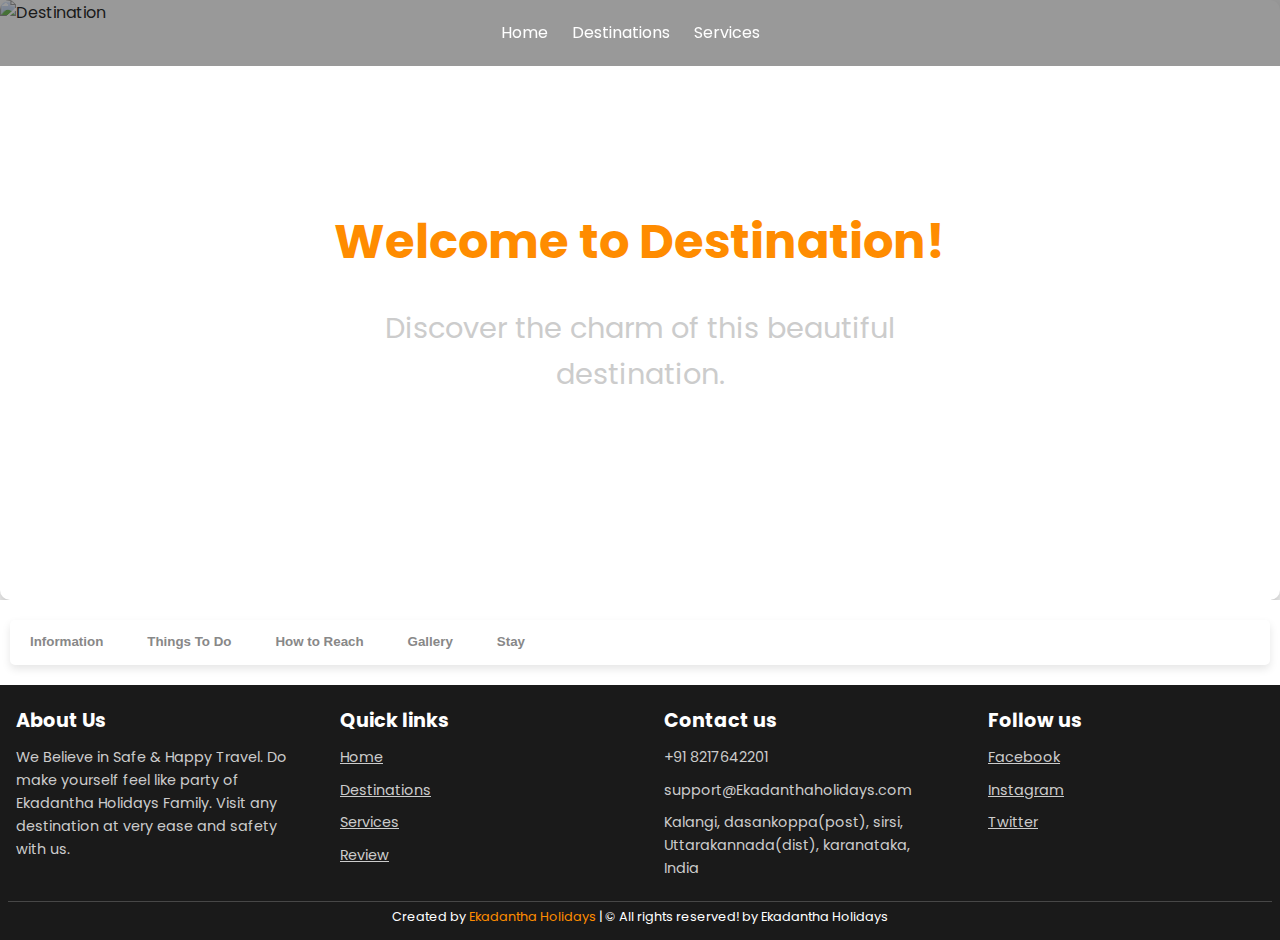
==== location.html @ 0127cc2e "Intial commit to add the files" ====
<!DOCTYPE html>
<html lang="en">
<head>
    <meta charset="UTF-8">
    <meta name="viewport" content="width=device-width, initial-scale=1.0">
    <title>Location Page</title>
    <link rel="stylesheet" href="./styles/location.css">
</head>
<body>
 
<header>
    <!-- Header content goes here -->
    <nav>
        <ul>
            <li><a href="./index.html">Home</a></li>
            <li><a href="./index.html">Destinations</a></li>
            <li><a href="./index.html">Services</a></li>
           <!-- <li><a href="./index.html">Reviews</a></li>  -->
        </ul>
    </nav>
</header>

<main>
    <section class="hero">
        <!-- Hero image and content goes here -->
        <img id="destination-image" src="" alt="Destination">
        <div class="hero-content">
            <h1 id="destination-name">Welcome to Destination!</h1>
            <p id="destination-description">Discover the charm of this beautiful destination.</p>
        </div>
    </section>

    <section class="tabs">
        <!-- Tabs for detailed information -->
        <div class="tab">
            <button class="tablinks" onclick="openTab(event, 'info')">Information</button>
            <button class="tablinks" onclick="openTab(event, 'thingsToDo')">Things To Do</button>
            <button class="tablinks" onclick="openTab(event, 'howToReach')">How to Reach</button>
            <button class="tablinks" onclick="openTab(event, 'gallery')">Gallery</button>
            <button class="tablinks" onclick="openTab(event, 'stay')">Stay</button>
        </div>

        <div id="info" class="tabcontent">
            <!-- Information content goes here -->
            <p id="destination-info"></p>
        </div>

        <div id="thingsToDo" class="tabcontent">
            <!-- Things to do content goes here -->
            <h2>Things To Do</h2>
            <p>Activities and attractions...</p>
        </div>

        <div id="howToReach" class="tabcontent">
            <!-- How to reach content goes here -->
            <h2>How to Reach</h2>
            <p>Transportation options...</p>
        </div>

        <div id="gallery" class="tabcontent">
            <!-- Gallery content goes here -->
            <h2>Gallery</h2>
            <p>Photos and videos...</p>
        </div>

        <div id="stay" class="tabcontent">
            <!-- Stay content goes here -->
            <h2>Stay</h2>
            <p>Accommodation options...</p>
        </div>
    </section>
</main>

<!-- footer section  -->

<section class="footer">
    <div class="box-container">
        <div class="box">
            <h3>About Us</h3>
            <p>We Believe in Safe & Happy Travel. Do make yourself feel like party of Ekadantha Holidays Family. Visit any
                destination at very ease and safety with us.
            </p>
        </div>
        <br>
        <div class="box">
            <h3>Quick links</h3>
            <a href="./index.html">Home</a>
            <a href="#gallery">Destinations</a>
            <a href="#services">Services</a>
            <a href="#review">Review</a>
            <!-- <a href="#book">Book</a>
            <a href="#packages">Packages</a>
            <a href="#contact">Contact</a> -->
        </div>
        <br>
        <div class="box">
            <h3>Contact us</h3>
            <p><i class="fas fa-phone-alt"></i> +91 8217642201</i></p>
            <p><i class="fas fa-envelope"></i> support@Ekadanthaholidays.com </i></p>
            <p><i class="fas fa-home"></i> Kalangi, dasankoppa(post), sirsi, Uttarakannada(dist), karanataka, India</i></p>
        </div>
        <br>
        <div class="box">
            <h3>Follow us</h3>
            <a href="https://www.facebook.com/"><i class="fab fa-facebook-square"></i> Facebook</a>
            <a href="https://www.instagram.com/ekadantaholidays?igsh=bTJsM3o1a2s1ZThx"><i class="fab fa-instagram"></i> Instagram</a>
            <a href="https://twitter.com"><i class="fab fa-twitter"></i> Twitter</a>
        </div>
    </div>
    <h1 class="credit"> Created by <span> Ekadantha Holidays</span> | &copy; All rights reserved! by Ekadantha Holidays </h1>
</section>
<script src="./script/location.js"></script>
</body>
</html>
---- styles/location.css ----
/* Import external fonts */
@import url('https://fonts.googleapis.com/css2?family=Poppins:wght@300;400;500;600;700&display=swap');

/* Reset default browser styles */
* {
    margin: 0;
    padding: 0;
    box-sizing: border-box;
}

/* Set up custom fonts */
body {
    font-family: 'Poppins', sans-serif;
    line-height: 1.6;
}

/* Header Styles */
header {
    background-color: rgba(51, 51, 51, 0.5);
    padding: 20px;
    position: fixed;
    top: 0;
    left: 0;
    right: 0;
    z-index: 1000;
    text-align: center;
    transition: background-color 0.3s ease;
}

header.sticky {
    background-color: #333333;
}

nav ul {
    list-style: none;
    margin: 0;
    padding: 0;
}

nav ul li {
    display: inline;
    margin-right: 20px;
}

nav ul li a {
    text-decoration: none;
    color: #fff;
    position: relative;
}

nav ul li a::after {
    content: '';
    position: absolute;
    bottom: -3px;
    left: 0;
    width: 100%;
    height: 3px;
    background-color: transparent;
    transition: background-color 0.3s ease;
}

nav ul li a:hover::after {
    background-color: #ff8c00;
}

/* Hero Section */
.hero {
    position: relative;
    height: 600px;
    overflow: hidden;
}

.hero img {
    position :absolute;
    top: 0;
    left: 0;
    width: 100%;
    height: 600px;
    object-fit: initial;
    object-position: center;
    border-radius: 10px;
    box-shadow: 0 10px 20px rgba(0, 0, 0, 0.3);
    transition: transform 0.5s ease;
}

.hero img:hover {
    transform: scale(1.03);
}

.hero-content {
    position: absolute;
    top: 50%;
    left: 50%;
    transform: translate(-50%, -50%);
    text-align: center;
    color: #fff;
    z-index: 1;
}

.hero-content h1 {
    font-size: 3rem;
    margin-bottom: 1.5rem;
    color: #ff8c00;
}

.hero-content p {
    font-size: 1.8rem;
    color: #ccc;
}

.tab {
    overflow: hidden;
    border-radius: 5px;
    box-shadow: 0 4px 8px rgba(0, 0, 0, 0.1);
    background-color: #fff;
    margin: 0 10px; /* Adjust spacing between tabs */
    margin-top: 20px;
}

.tab button {
    background-color: transparent;
    border: none;
    outline: none;
    cursor: pointer;
    padding: 14px 20px;
    transition: background-color 0.3s ease, color 0.3s ease;
    color: #888; /* Default color for tab buttons */
    font-weight: bold;
    border-top-left-radius: 5px;
    border-top-right-radius: 5px;
    border-bottom: 2px solid transparent; /* Bottom border to indicate active tab */
}

.tab button:hover {
    background-color: #f0f0f0; /* Change background color on hover */
}

.tab button.active {
    background-color: #fff; /* Change background color of active tab */
    color: #333; /* Change color of active tab */
    border-bottom: 2px solid #ff8c00; /* Highlight active tab with border */
}

.tabcontent {
    padding: 20px;
    display: none;
    background-color: #fff;
    border-radius: 5px;
    box-shadow: 0 2px 4px rgba(0, 0, 0, 0.1);
    text-align: justify;
    max-width: auto; /* Adjust as needed */
    margin: 0 auto; /* Center horizontally */
}

.tabcontent.active {
    display: block;
}

/* Footer */
.footer {
    background: #1a1a1a;
    padding: 0.5rem; /* Reduced padding */
    margin-top: 20px;
}

.footer .box-container {
    display: flex;
    flex-wrap: nowrap;
    gap: 1rem;
    justify-content:center;
}

.footer .box-container .box {
    padding: 0.5rem; /* Reduced padding */
    flex: 1 1 calc(33.33% - 1rem);
    max-width: calc(33.33% - 1rem);
}

.footer .box-container .box h3 {
    font-size: 1.2rem; /* Reduced font size */
    padding: 0.3rem 0; /* Reduced padding */
    color: #fff;
}

.footer .box-container .box p {
    font-size: 0.9rem; /* Reduced font size */
    padding: 0.3rem 0; /* Reduced padding */
    color: #ccc;
}

.footer .box-container .box p i {
    color: #ff8c00;
}

.footer .box-container .box a {
    display: block;
    font-size: 0.9rem; /* Reduced font size */
    padding: 0.3rem 0; /* Reduced padding */
    color: #ccc;
}

.footer .box-container .box a:hover {
    color: #ff8c00;
    text-decoration: underline;
}

.footer .credit {
    text-align: center;
    padding: 0.3rem 0; /* Reduced padding */
    margin-top: 0.5rem; /* Reduced margin top */
    font-size: 0.8rem; /* Reduced font size */
    font-weight: normal;
    color: #fff;
    border-top: 0.1rem solid rgba(255, 255, 255, 0.2);
}

.footer .credit span {
    color: #ff8c00;
}

@media (max-width: 1200px) {
    html {
        font-size: 55%;
    }
}

@media (max-width: 991px) {
    header {
        padding: 2rem;
    }
  
    section {
        padding: 2rem;
    }
}

@media (max-width: 768px) {
    #menu-bar {
        display: initial;
    }
  
    header .navbar {
        position: absolute;
        top: 100%;
        right: 0;
        left: 0;
        background: #333;
        border-top: .1rem solid rgba(255, 255, 255, .2);
        padding: 1rem 2rem;
        clip-path: polygon(0 0, 100% 0, 100% 0, 0 0);
    }
  
    header .navbar.active {
        clip-path: polygon(0 0, 100% 0, 100% 100%, 0 100%);
    }
  
    header .navbar a {
        display: block;
        border-radius: .5rem;
        padding: 1.5rem;
        margin: 1.5rem 0;    
        background: #222;
    }
}

@media (max-width: 450px) {
    html {
        font-size: 50%;
    }
  
    .heading span {
        font-size: 2.5rem;
    }
  
    .contact .row form .inputBox input {
        width: 100%;
    }
}
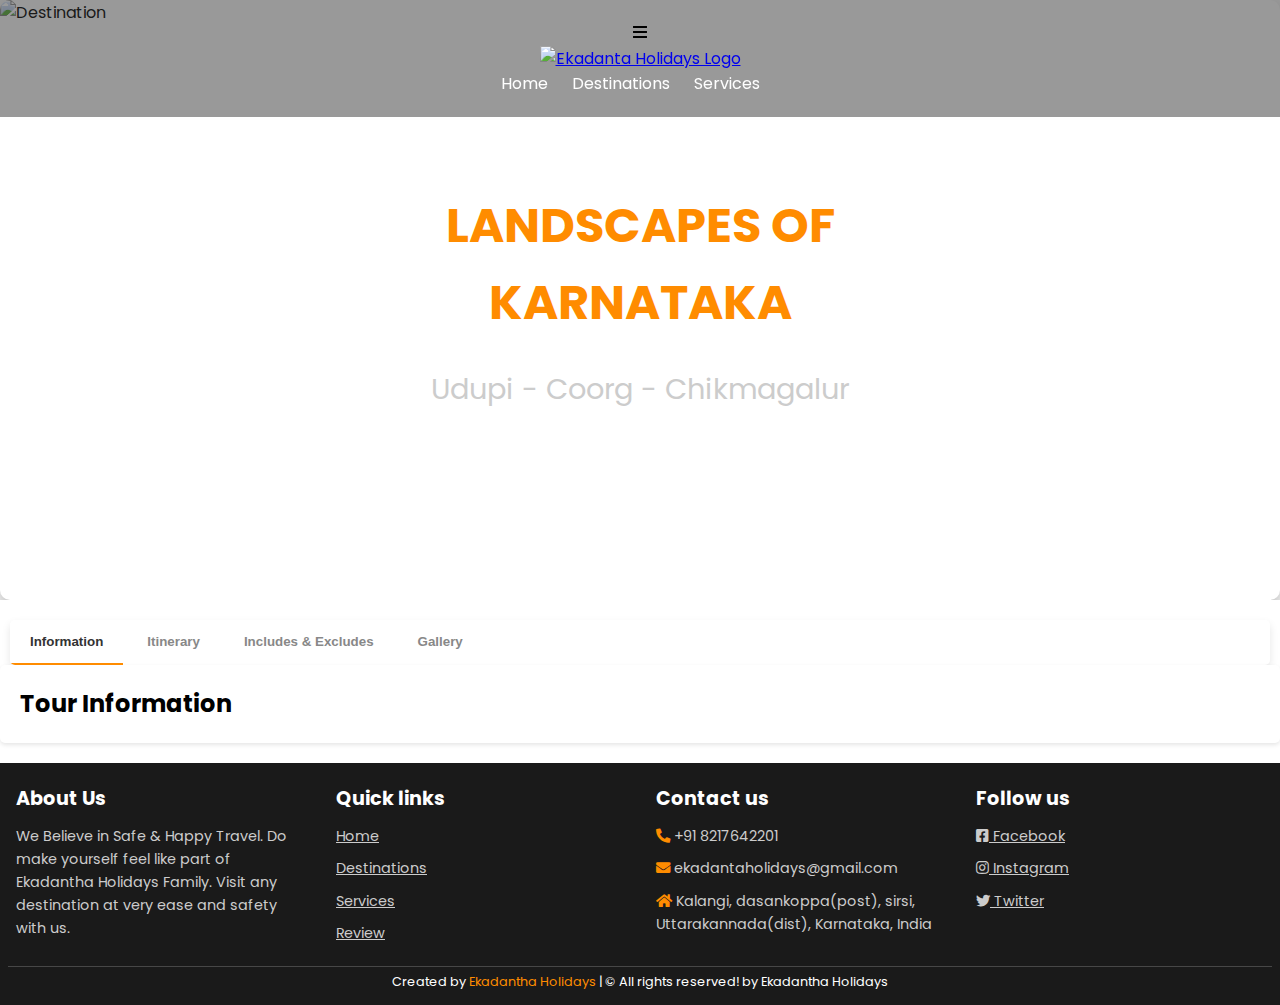
==== commit 03892142: "change the logo" ====
--- a/location.html
+++ b/location.html
@@ -3,112 +3,93 @@
 <head>
     <meta charset="UTF-8">
     <meta name="viewport" content="width=device-width, initial-scale=1.0">
-    <title>Location Page</title>
+    <title>Ekadanta Holidays - Landscapes of Karnataka</title>
+    <link rel="stylesheet" href="https://unpkg.com/swiper/swiper-bundle.min.css" />
+    <link rel="stylesheet" href="https://cdnjs.cloudflare.com/ajax/libs/font-awesome/5.15.3/css/all.min.css">
     <link rel="stylesheet" href="./styles/location.css">
 </head>
 <body>
- 
-<header>
-    <!-- Header content goes here -->
-    <nav>
-        <ul>
-            <li><a href="./index.html">Home</a></li>
-            <li><a href="./index.html">Destinations</a></li>
-            <li><a href="./index.html">Services</a></li>
-           <!-- <li><a href="./index.html">Reviews</a></li>  -->
-        </ul>
-    </nav>
-</header>
+    <header>
+        <nav>
+            <div id="menu-bar" class="fas fa-bars"></div>
+            <div class="logo-image">
+                <a href="#" class="navbar-brand">
+                    <img src="./images/logo/mainlogo.png" alt="Ekadanta Holidays Logo">
+                </a>
+            </div>
+            <ul class="navbar">
+                <li><a href="./index.html">Home</a></li>
+                <li><a href="./index.html">Destinations</a></li>
+                <li><a href="./index.html">Services</a></li>
+            </ul>
+        </nav>
+    </header>
 
-<main>
-    <section class="hero">
-        <!-- Hero image and content goes here -->
-        <img id="destination-image" src="" alt="Destination">
-        <div class="hero-content">
-            <h1 id="destination-name">Welcome to Destination!</h1>
-            <p id="destination-description">Discover the charm of this beautiful destination.</p>
+    <main>
+        <section class="hero">
+            <img id="destination-image" src="" alt="Destination">
+            <div class="hero-content">
+                <h1 id="destination-name">LANDSCAPES OF KARNATAKA</h1>
+                <p id="destination-description">Udupi - Coorg - Chikmagalur</p>
+            </div>
+        </section>
+
+        <section class="tabs">
+            <div class="tab">
+                <button class="tablinks" onclick="openTab(event, 'info')">Information</button>
+                <button class="tablinks" onclick="openTab(event, 'itinerary')">Itinerary</button>
+                <button class="tablinks" onclick="openTab(event, 'includesExcludes')">Includes & Excludes</button>
+                <button class="tablinks" onclick="openTab(event,'gallery')">Gallery</button>
+            </div>
+            <div id="info" class="tabcontent">
+                <h2>Tour Information</h2>
+                <p id="destination-info"></p>
+            </div>
+            <div id="itinerary" class="tabcontent">
+                <h2>Tour Itinerary</h2>
+                <div id="itinerary-content"></div>
+            </div>
+            <div id="includesExcludes" class="tabcontent">
+                <h2>Includes and Excludes</h2>
+                <div id="includes"></div>
+                <div id="excludes"></div>
+            </div>
+            <div id="gallery" class="tabcontent">
+                <h2>Images</h2>
+            </div>
+        </section>
+    </main>
+
+    <footer class="footer">
+        <div class="box-container">
+            <div class="box">
+                <h3>About Us</h3>
+                <p>We Believe in Safe & Happy Travel. Do make yourself feel like part of Ekadantha Holidays Family. Visit any destination at very ease and safety with us.</p>
+            </div>
+            <div class="box">
+                <h3>Quick links</h3>
+                <a href="./index.html">Home</a>
+                <a href="#gallery">Destinations</a>
+                <a href="#services">Services</a>
+                <a href="#review">Review</a>
+            </div>
+            <div class="box">
+                <h3>Contact us</h3>
+                <p><i class="fas fa-phone-alt"></i> +91 8217642201</p>
+                <p><i class="fas fa-envelope"></i> ekadantaholidays@gmail.com</p>
+                <p><i class="fas fa-home"></i> Kalangi, dasankoppa(post), sirsi, Uttarakannada(dist), Karnataka, India</p>
+            </div>
+            <div class="box">
+                <h3>Follow us</h3>
+                <a href="https://www.facebook.com/"><i class="fab fa-facebook-square"></i> Facebook</a>
+                <a href="https://www.instagram.com/ekadantaholidays?igsh=bTJsM3o1a2s1ZThx"><i class="fab fa-instagram"></i> Instagram</a>
+                <a href="https://twitter.com"><i class="fab fa-twitter"></i> Twitter</a>
+            </div>
         </div>
-    </section>
+        <h1 class="credit">Created by <span>Ekadantha Holidays</span> | &copy; All rights reserved! by Ekadantha Holidays</h1>
+    </footer>
 
-    <section class="tabs">
-        <!-- Tabs for detailed information -->
-        <div class="tab">
-            <button class="tablinks" onclick="openTab(event, 'info')">Information</button>
-            <button class="tablinks" onclick="openTab(event, 'thingsToDo')">Things To Do</button>
-            <button class="tablinks" onclick="openTab(event, 'howToReach')">How to Reach</button>
-            <button class="tablinks" onclick="openTab(event, 'gallery')">Gallery</button>
-            <button class="tablinks" onclick="openTab(event, 'stay')">Stay</button>
-        </div>
-
-        <div id="info" class="tabcontent">
-            <!-- Information content goes here -->
-            <p id="destination-info"></p>
-        </div>
-
-        <div id="thingsToDo" class="tabcontent">
-            <!-- Things to do content goes here -->
-            <h2>Things To Do</h2>
-            <p>Activities and attractions...</p>
-        </div>
-
-        <div id="howToReach" class="tabcontent">
-            <!-- How to reach content goes here -->
-            <h2>How to Reach</h2>
-            <p>Transportation options...</p>
-        </div>
-
-        <div id="gallery" class="tabcontent">
-            <!-- Gallery content goes here -->
-            <h2>Gallery</h2>
-            <p>Photos and videos...</p>
-        </div>
-
-        <div id="stay" class="tabcontent">
-            <!-- Stay content goes here -->
-            <h2>Stay</h2>
-            <p>Accommodation options...</p>
-        </div>
-    </section>
-</main>
-
-<!-- footer section  -->
-
-<section class="footer">
-    <div class="box-container">
-        <div class="box">
-            <h3>About Us</h3>
-            <p>We Believe in Safe & Happy Travel. Do make yourself feel like party of Ekadantha Holidays Family. Visit any
-                destination at very ease and safety with us.
-            </p>
-        </div>
-        <br>
-        <div class="box">
-            <h3>Quick links</h3>
-            <a href="./index.html">Home</a>
-            <a href="#gallery">Destinations</a>
-            <a href="#services">Services</a>
-            <a href="#review">Review</a>
-            <!-- <a href="#book">Book</a>
-            <a href="#packages">Packages</a>
-            <a href="#contact">Contact</a> -->
-        </div>
-        <br>
-        <div class="box">
-            <h3>Contact us</h3>
-            <p><i class="fas fa-phone-alt"></i> +91 8217642201</i></p>
-            <p><i class="fas fa-envelope"></i> support@Ekadanthaholidays.com </i></p>
-            <p><i class="fas fa-home"></i> Kalangi, dasankoppa(post), sirsi, Uttarakannada(dist), karanataka, India</i></p>
-        </div>
-        <br>
-        <div class="box">
-            <h3>Follow us</h3>
-            <a href="https://www.facebook.com/"><i class="fab fa-facebook-square"></i> Facebook</a>
-            <a href="https://www.instagram.com/ekadantaholidays?igsh=bTJsM3o1a2s1ZThx"><i class="fab fa-instagram"></i> Instagram</a>
-            <a href="https://twitter.com"><i class="fab fa-twitter"></i> Twitter</a>
-        </div>
-    </div>
-    <h1 class="credit"> Created by <span> Ekadantha Holidays</span> | &copy; All rights reserved! by Ekadantha Holidays </h1>
-</section>
-<script src="./script/location.js"></script>
+    <script src="https://unpkg.com/swiper/swiper-bundle.min.js"></script>
+    <script src="./script/location.js"></script>
 </body>
 </html>
